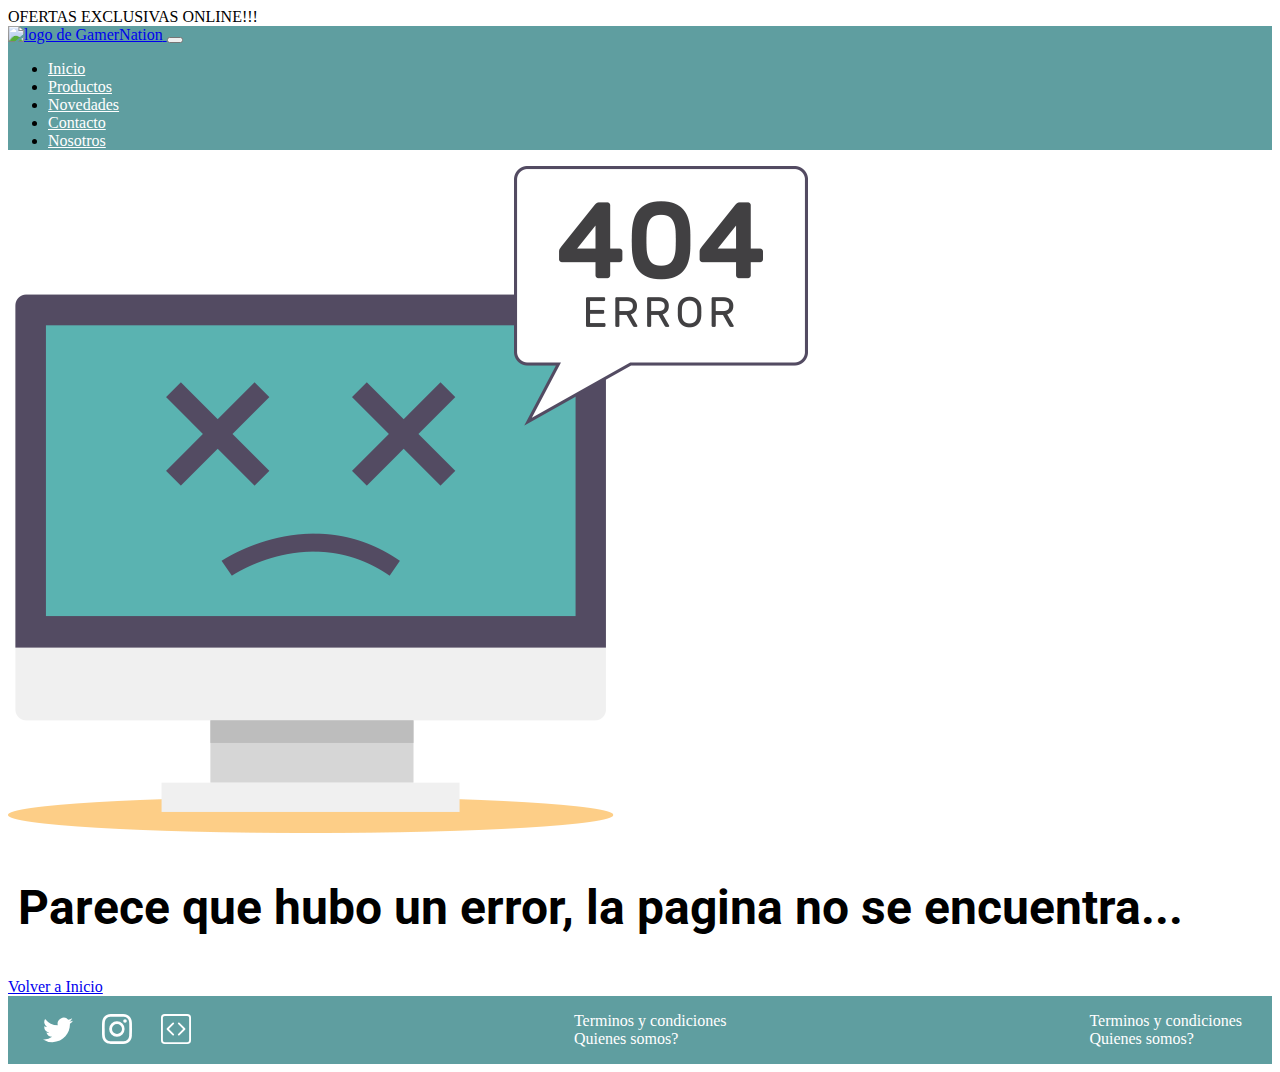
==== pages/error404.html @ 4b6ba261 "trabajo final" ====
<!doctype html>
<html lang="en">
  <head>
    <meta charset="utf-8">
    <meta name="viewport" content="width=device-width, initial-scale=1">
    <meta name="desciption" content="Error404">
    <meta name="author" content="Leandro Daniel Morales">
    <meta name="keywords" content="Error404">
    <meta name="copyright" content="GamerNation 2023">
    <title>Error404 - GamerNation</title>
    <link rel="shortcut icon" href="../img/logo/logo.png" type="image/x-icon">
    <link href="https://cdn.jsdelivr.net/npm/bootstrap@5.3.0-alpha3/dist/css/bootstrap.min.css" rel="stylesheet" integrity="sha384-KK94CHFLLe+nY2dmCWGMq91rCGa5gtU4mk92HdvYe+M/SXH301p5ILy+dN9+nJOZ" crossorigin="anonymous">
    <link rel="stylesheet" href="../css/style.css">
  </head>
  <body>
    <div class="py-2 text-center text-secondary bg-white">
        OFERTAS EXCLUSIVAS ONLINE!!!
      </div>
      <nav class="navbar navbar-expand-lg botonera sticky-top">
          <div class="container-fluid">
              <a class="navbar-brand mx-auto" href="../index.html">
                  <img src="../img/logo/logo.png" alt="logo de GamerNation">
              </a>
              <button class="navbar-toggler" type="button" data-bs-toggle="collapse" data-bs-target="#navbarSupportedContent" aria-controls="navbarSupportedContent" aria-expanded="false" aria-label="Toggle navigation">
              <span class="navbar-toggler-icon"></span>
              </button>
              <div class="collapse navbar-collapse" id="navbarSupportedContent">
                  <ul class="navbar-nav ms-auto mb-2 mb-lg-0">
                      <li class="nav-item">
                          <a class="nav-link" href="../index.html">Inicio</a>
                      </li>
                      <li class="nav-item">
                          <a class="nav-link" href="productos.html">Productos</a>
                      </li>
                      <li class="nav-item">
                          <a class="nav-link" href="novedades.html">Novedades</a>
                      </li>
                      <li class="nav-item">
                          <a class="nav-link" href="contacto.html">Contacto</a>
                      </li>
                      <li class="nav-item">
                          <a class="nav-link" href="nosotros.html">Nosotros</a>
                      </li>
                  </ul>
          </div>
      </div>
      </nav>
      <div class="error">
        <img src="../img/error404/404-error.png" alt="imagen del error404" class="imagen">
        <h1>Parece que hubo un error, la pagina no se encuentra...</h1>
        <div>
            <a href="../index.html" class="btn bg-btn w-100">Volver a Inicio</a>
        </div>
      </div>
      <footer>
        <div class="expand-lg">
          <a href="https://twitter.com" target="_blank">
            <svg xmlns="http://www.w3.org/2000/svg" class="bi bi-twitter" viewBox="0 0 16 16">
                <path d="M5.026 15c6.038 0 9.341-5.003 9.341-9.334 0-.14 0-.282-.006-.422A6.685 6.685 0 0 0 16 3.542a6.658 6.658 0 0 1-1.889.518 3.301 3.301 0 0 0 1.447-1.817 6.533 6.533 0 0 1-2.087.793A3.286 3.286 0 0 0 7.875 6.03a9.325 9.325 0 0 1-6.767-3.429 3.289 3.289 0 0 0 1.018 4.382A3.323 3.323 0 0 1 .64 6.575v.045a3.288 3.288 0 0 0 2.632 3.218 3.203 3.203 0 0 1-.865.115 3.23 3.23 0 0 1-.614-.057 3.283 3.283 0 0 0 3.067 2.277A6.588 6.588 0 0 1 .78 13.58a6.32 6.32 0 0 1-.78-.045A9.344 9.344 0 0 0 5.026 15z"/>
            </svg>
          </a>
          <a href="https://instagram.com" target="_blank">
            <svg xmlns="http://www.w3.org/2000/svg" class="bi bi-instagram" viewBox="0 0 16 16">
                <path d="M8 0C5.829 0 5.556.01 4.703.048 3.85.088 3.269.222 2.76.42a3.917 3.917 0 0 0-1.417.923A3.927 3.927 0 0 0 .42 2.76C.222 3.268.087 3.85.048 4.7.01 5.555 0 5.827 0 8.001c0 2.172.01 2.444.048 3.297.04.852.174 1.433.372 1.942.205.526.478.972.923 1.417.444.445.89.719 1.416.923.51.198 1.09.333 1.942.372C5.555 15.99 5.827 16 8 16s2.444-.01 3.298-.048c.851-.04 1.434-.174 1.943-.372a3.916 3.916 0 0 0 1.416-.923c.445-.445.718-.891.923-1.417.197-.509.332-1.09.372-1.942C15.99 10.445 16 10.173 16 8s-.01-2.445-.048-3.299c-.04-.851-.175-1.433-.372-1.941a3.926 3.926 0 0 0-.923-1.417A3.911 3.911 0 0 0 13.24.42c-.51-.198-1.092-.333-1.943-.372C10.443.01 10.172 0 7.998 0h.003zm-.717 1.442h.718c2.136 0 2.389.007 3.232.046.78.035 1.204.166 1.486.275.373.145.64.319.92.599.28.28.453.546.598.92.11.281.24.705.275 1.485.039.843.047 1.096.047 3.231s-.008 2.389-.047 3.232c-.035.78-.166 1.203-.275 1.485a2.47 2.47 0 0 1-.599.919c-.28.28-.546.453-.92.598-.28.11-.704.24-1.485.276-.843.038-1.096.047-3.232.047s-2.39-.009-3.233-.047c-.78-.036-1.203-.166-1.485-.276a2.478 2.478 0 0 1-.92-.598 2.48 2.48 0 0 1-.6-.92c-.109-.281-.24-.705-.275-1.485-.038-.843-.046-1.096-.046-3.233 0-2.136.008-2.388.046-3.231.036-.78.166-1.204.276-1.486.145-.373.319-.64.599-.92.28-.28.546-.453.92-.598.282-.11.705-.24 1.485-.276.738-.034 1.024-.044 2.515-.045v.002zm4.988 1.328a.96.96 0 1 0 0 1.92.96.96 0 0 0 0-1.92zm-4.27 1.122a4.109 4.109 0 1 0 0 8.217 4.109 4.109 0 0 0 0-8.217zm0 1.441a2.667 2.667 0 1 1 0 5.334 2.667 2.667 0 0 1 0-5.334z"/>
            </svg>
          </a>
          <a href="https://coderhouse.com" target="_blank">
            <svg xmlns="http://www.w3.org/2000/svg" class="bi bi-code-square" viewBox="0 0 16 16">
                <path d="M14 1a1 1 0 0 1 1 1v12a1 1 0 0 1-1 1H2a1 1 0 0 1-1-1V2a1 1 0 0 1 1-1h12zM2 0a2 2 0 0 0-2 2v12a2 2 0 0 0 2 2h12a2 2 0 0 0 2-2V2a2 2 0 0 0-2-2H2z"/>
                <path d="M6.854 4.646a.5.5 0 0 1 0 .708L4.207 8l2.647 2.646a.5.5 0 0 1-.708.708l-3-3a.5.5 0 0 1 0-.708l3-3a.5.5 0 0 1 .708 0zm2.292 0a.5.5 0 0 0 0 .708L11.793 8l-2.647 2.646a.5.5 0 0 0 .708.708l3-3a.5.5 0 0 0 0-.708l-3-3a.5.5 0 0 0-.708 0z"/>
            </svg>
          </a>
        </div>    
        <ul>
            <li>
                <a href="error404.html">Terminos y condiciones</a>
            </li>
            <li>
                <a href="error404.html">Quienes somos?</a>
            </li>
        </ul>
        <ul>
            <li>
                <a href="error404.html">Terminos y condiciones</a>
            </li>
            <li>
                <a href="error404.html">Quienes somos?</a>
            </li>
        </ul>
    </footer>
<script src="https://cdn.jsdelivr.net/npm/bootstrap@5.3.0-alpha3/dist/js/bootstrap.bundle.min.js" integrity="sha384-ENjdO4Dr2bkBIFxQpeoTz1HIcje39Wm4jDKdf19U8gI4ddQ3GYNS7NTKfAdVQSZe" crossorigin="anonymous"></script>
</body>
</html>
---- css/style.css ----
@import url("https://fonts.googleapis.com/css2?family=Roboto:ital,wght@0,400;1,300&display=swap");
.btn-gral, .btn-compra {
  padding: 10px;
  display: flex;
  justify-content: center;
  align-items: center;
  font-size: 1em;
  background-color: cadetblue;
  color: white;
}

.btn-compra {
  border-color: black;
}

h1 {
  font-family: "Roboto", sans-serif;
  font-size: 3em;
  padding: 10px;
  color: black;
}

p {
  font-family: "Roboto", sans-serif;
  font-size: 1.2em;
  padding: 5px;
  color: gray;
}

* {
  box-sizing: border-box;
}

body {
  background-image: url(../img/patron-fondo/patron-fondo.png);
  background-attachment: fixed;
}

label {
  font-size: 1.2em;
}

header img {
  width: 100%;
}

.botonera {
  background-color: cadetblue;
}
.botonera li a {
  color: white;
  font-size: 1em;
  background-image: linear-gradient(currentColor, currentColor);
  background-position: 0% 100%;
  background-repeat: no-repeat;
  background-size: 0% 2px;
  transition: background-size 0.3s;
}
.botonera li a:hover {
  background-size: 100% 2px;
}

.filters a {
  color: black;
  font-size: 1.2em;
  text-decoration: none;
  margin-bottom: 4px;
  text-transform: lowercase;
}
.filters span {
  display: block;
  color: rgb(0, 0, 0);
  margin: 10px 0;
  letter-spacing: 1px;
}
.filters select {
  color: black;
  border: none;
  background-color: white;
  margin-bottom: 10px;
  font-size: 1.2em;
}
.filters li {
  padding-left: 10px;
  list-style: none;
}

.actions {
  justify-content: flex-end;
}
.actions button {
  margin-left: 10px;
  background-color: cadetblue;
  color: white;
  padding: 9px;
  border: solid 1px;
  border-radius: 3px;
}
.actions input {
  padding: 8px;
  border-radius: 3px;
  border: solid 1px;
  color: gray;
  background-color: rgb(243, 245, 245);
}

footer {
  padding: 0 30px;
  display: flex;
  justify-content: space-between;
  align-items: center;
  background-color: cadetblue;
}

footer a {
  text-decoration: none;
}

footer svg {
  padding: 5px;
  width: 40px;
  margin-top: 2px;
  fill: white;
  margin-right: 15px;
}

footer ul {
  list-style: none;
}

footer ul li a {
  text-decoration: none;
  font-size: 1em;
  color: white;
}

@media (width < 768px) {
  .tiendA {
    grid-template-columns: 1fr;
    grid-template-rows: repeat(3, auto);
    grid-template-areas: "actions" "filters" "monitor" "mouse" "teclado";
  }
  .tienda section {
    margin: 10px;
    text-align: start;
    justify-content: start;
  }
  .tienda .monitor {
    flex-direction: column;
    border: solid gray 1px;
    padding-top: 5px;
    background-color: white;
  }
  .tienda .mouse {
    flex-direction: column;
    border: solid gray 1px;
    padding-top: 10px;
    background-color: white;
  }
  .tienda .teclado {
    flex-direction: column;
    border: solid gray 1px;
    background-color: white;
  }
  .actions {
    justify-content: center;
    margin-top: 5px;
  }
  .actions input {
    width: auto;
    background-color: white;
    font-size: 1.2em;
    border: solid 1px gray;
  }
  .actions button svg {
    width: 30px;
  }
  .filters span,
  .filters ul,
  .filters label,
  .filters input[type=checkbox] {
    display: none;
  }
}

/*# sourceMappingURL=style.css.map */
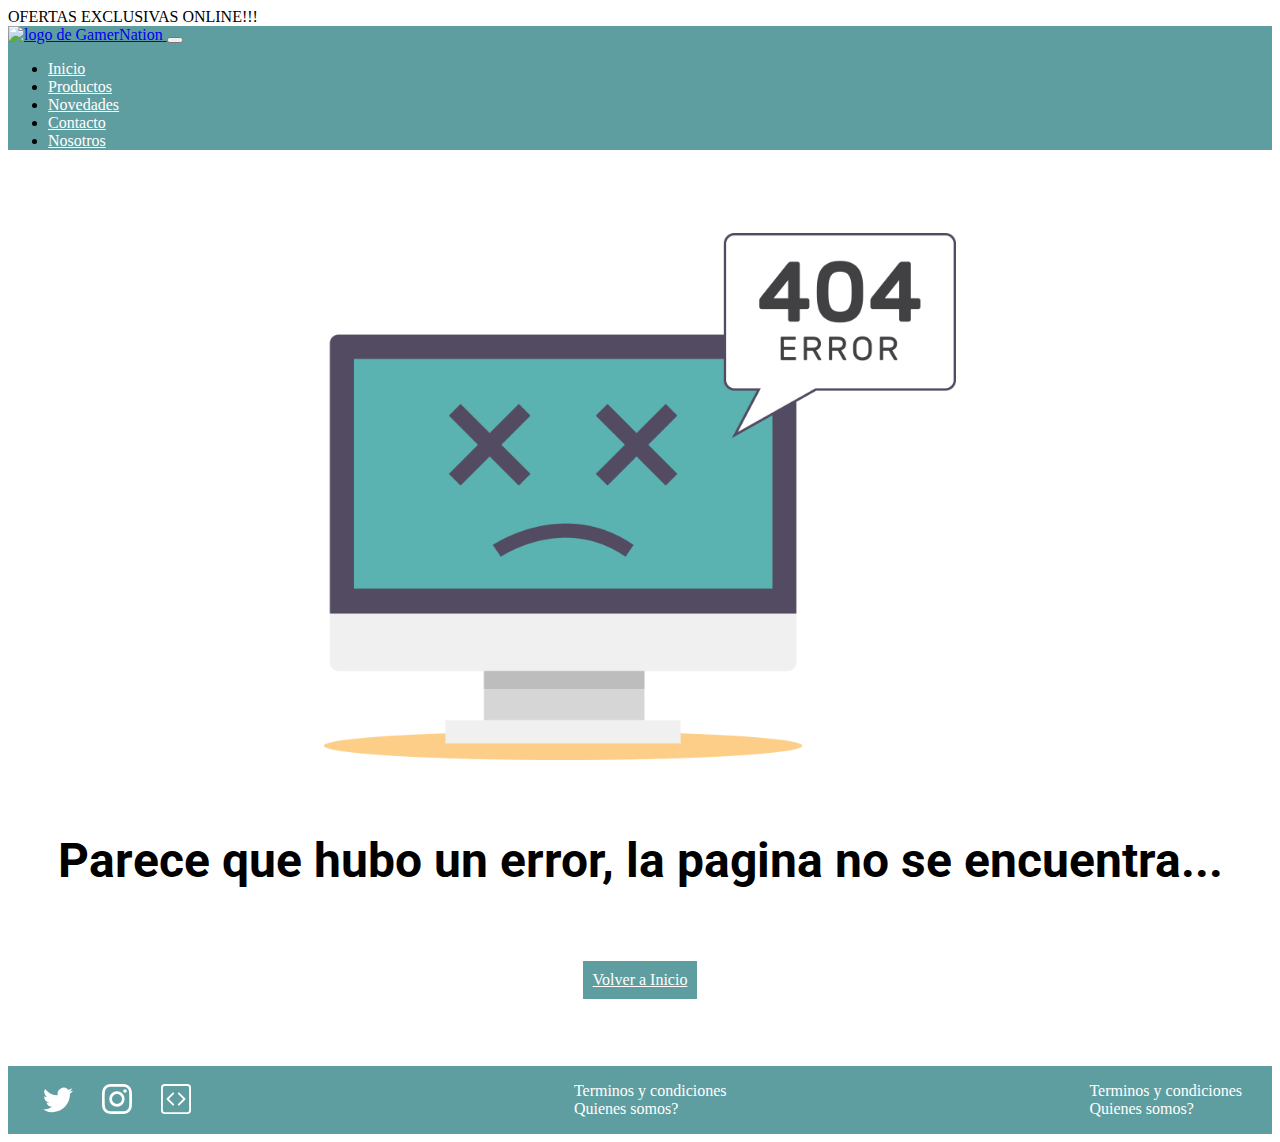
==== commit d5c635f1: "reintento" ====
--- a/pages/error404.html
+++ b/pages/error404.html
@@ -1,6 +1,6 @@
 <!doctype html>
 <html lang="en">
-  <head>
+<head>
     <meta charset="utf-8">
     <meta name="viewport" content="width=device-width, initial-scale=1">
     <meta name="desciption" content="Error404">
@@ -11,65 +11,65 @@
     <link rel="shortcut icon" href="../img/logo/logo.png" type="image/x-icon">
     <link href="https://cdn.jsdelivr.net/npm/bootstrap@5.3.0-alpha3/dist/css/bootstrap.min.css" rel="stylesheet" integrity="sha384-KK94CHFLLe+nY2dmCWGMq91rCGa5gtU4mk92HdvYe+M/SXH301p5ILy+dN9+nJOZ" crossorigin="anonymous">
     <link rel="stylesheet" href="../css/style.css">
-  </head>
-  <body>
+</head>
+<body>
     <div class="py-2 text-center text-secondary bg-white">
         OFERTAS EXCLUSIVAS ONLINE!!!
-      </div>
-      <nav class="navbar navbar-expand-lg botonera sticky-top">
-          <div class="container-fluid">
-              <a class="navbar-brand mx-auto" href="../index.html">
-                  <img src="../img/logo/logo.png" alt="logo de GamerNation">
-              </a>
-              <button class="navbar-toggler" type="button" data-bs-toggle="collapse" data-bs-target="#navbarSupportedContent" aria-controls="navbarSupportedContent" aria-expanded="false" aria-label="Toggle navigation">
-              <span class="navbar-toggler-icon"></span>
-              </button>
-              <div class="collapse navbar-collapse" id="navbarSupportedContent">
-                  <ul class="navbar-nav ms-auto mb-2 mb-lg-0">
-                      <li class="nav-item">
-                          <a class="nav-link" href="../index.html">Inicio</a>
-                      </li>
-                      <li class="nav-item">
-                          <a class="nav-link" href="productos.html">Productos</a>
-                      </li>
-                      <li class="nav-item">
-                          <a class="nav-link" href="novedades.html">Novedades</a>
-                      </li>
-                      <li class="nav-item">
-                          <a class="nav-link" href="contacto.html">Contacto</a>
-                      </li>
-                      <li class="nav-item">
-                          <a class="nav-link" href="nosotros.html">Nosotros</a>
-                      </li>
-                  </ul>
-          </div>
-      </div>
-      </nav>
-      <div class="error">
+    </div>
+    <nav class="navbar navbar-expand-lg botonera sticky-top">
+        <div class="container-fluid">
+            <a class="navbar-brand mx-auto" href="../index.html">
+                <img src="../img/logo/logo.png" alt="logo de GamerNation">
+            </a>
+            <button class="navbar-toggler" type="button" data-bs-toggle="collapse" data-bs-target="#navbarSupportedContent" aria-controls="navbarSupportedContent" aria-expanded="false" aria-label="Toggle navigation">
+            <span class="navbar-toggler-icon"></span>
+            </button>
+            <div class="collapse navbar-collapse" id="navbarSupportedContent">
+                <ul class="navbar-nav ms-auto mb-2 mb-lg-0">
+                    <li class="nav-item">
+                        <a class="nav-link" href="../index.html">Inicio</a>
+                    </li>
+                    <li class="nav-item">
+                        <a class="nav-link" href="productos.html">Productos</a>
+                    </li>
+                    <li class="nav-item">
+                        <a class="nav-link" href="novedades.html">Novedades</a>
+                    </li>
+                    <li class="nav-item">
+                        <a class="nav-link" href="contacto.html">Contacto</a>
+                    </li>
+                    <li class="nav-item">
+                        <a class="nav-link" href="nosotros.html">Nosotros</a>
+                    </li>
+                </ul>
+        </div>
+        </div>
+        </nav>
+    <div class="error">
         <img src="../img/error404/404-error.png" alt="imagen del error404" class="imagen">
         <h1>Parece que hubo un error, la pagina no se encuentra...</h1>
         <div>
-            <a href="../index.html" class="btn bg-btn w-100">Volver a Inicio</a>
+            <a href="../index.html" class="btn btn-gral w-100">Volver a Inicio</a>
         </div>
-      </div>
-      <footer>
+    </div>
+    <footer>
         <div class="expand-lg">
-          <a href="https://twitter.com" target="_blank">
+        <a href="https://twitter.com" target="_blank">
             <svg xmlns="http://www.w3.org/2000/svg" class="bi bi-twitter" viewBox="0 0 16 16">
                 <path d="M5.026 15c6.038 0 9.341-5.003 9.341-9.334 0-.14 0-.282-.006-.422A6.685 6.685 0 0 0 16 3.542a6.658 6.658 0 0 1-1.889.518 3.301 3.301 0 0 0 1.447-1.817 6.533 6.533 0 0 1-2.087.793A3.286 3.286 0 0 0 7.875 6.03a9.325 9.325 0 0 1-6.767-3.429 3.289 3.289 0 0 0 1.018 4.382A3.323 3.323 0 0 1 .64 6.575v.045a3.288 3.288 0 0 0 2.632 3.218 3.203 3.203 0 0 1-.865.115 3.23 3.23 0 0 1-.614-.057 3.283 3.283 0 0 0 3.067 2.277A6.588 6.588 0 0 1 .78 13.58a6.32 6.32 0 0 1-.78-.045A9.344 9.344 0 0 0 5.026 15z"/>
             </svg>
-          </a>
-          <a href="https://instagram.com" target="_blank">
+        </a>
+        <a href="https://instagram.com" target="_blank">
             <svg xmlns="http://www.w3.org/2000/svg" class="bi bi-instagram" viewBox="0 0 16 16">
                 <path d="M8 0C5.829 0 5.556.01 4.703.048 3.85.088 3.269.222 2.76.42a3.917 3.917 0 0 0-1.417.923A3.927 3.927 0 0 0 .42 2.76C.222 3.268.087 3.85.048 4.7.01 5.555 0 5.827 0 8.001c0 2.172.01 2.444.048 3.297.04.852.174 1.433.372 1.942.205.526.478.972.923 1.417.444.445.89.719 1.416.923.51.198 1.09.333 1.942.372C5.555 15.99 5.827 16 8 16s2.444-.01 3.298-.048c.851-.04 1.434-.174 1.943-.372a3.916 3.916 0 0 0 1.416-.923c.445-.445.718-.891.923-1.417.197-.509.332-1.09.372-1.942C15.99 10.445 16 10.173 16 8s-.01-2.445-.048-3.299c-.04-.851-.175-1.433-.372-1.941a3.926 3.926 0 0 0-.923-1.417A3.911 3.911 0 0 0 13.24.42c-.51-.198-1.092-.333-1.943-.372C10.443.01 10.172 0 7.998 0h.003zm-.717 1.442h.718c2.136 0 2.389.007 3.232.046.78.035 1.204.166 1.486.275.373.145.64.319.92.599.28.28.453.546.598.92.11.281.24.705.275 1.485.039.843.047 1.096.047 3.231s-.008 2.389-.047 3.232c-.035.78-.166 1.203-.275 1.485a2.47 2.47 0 0 1-.599.919c-.28.28-.546.453-.92.598-.28.11-.704.24-1.485.276-.843.038-1.096.047-3.232.047s-2.39-.009-3.233-.047c-.78-.036-1.203-.166-1.485-.276a2.478 2.478 0 0 1-.92-.598 2.48 2.48 0 0 1-.6-.92c-.109-.281-.24-.705-.275-1.485-.038-.843-.046-1.096-.046-3.233 0-2.136.008-2.388.046-3.231.036-.78.166-1.204.276-1.486.145-.373.319-.64.599-.92.28-.28.546-.453.92-.598.282-.11.705-.24 1.485-.276.738-.034 1.024-.044 2.515-.045v.002zm4.988 1.328a.96.96 0 1 0 0 1.92.96.96 0 0 0 0-1.92zm-4.27 1.122a4.109 4.109 0 1 0 0 8.217 4.109 4.109 0 0 0 0-8.217zm0 1.441a2.667 2.667 0 1 1 0 5.334 2.667 2.667 0 0 1 0-5.334z"/>
             </svg>
-          </a>
-          <a href="https://coderhouse.com" target="_blank">
+        </a>
+        <a href="https://coderhouse.com" target="_blank">
             <svg xmlns="http://www.w3.org/2000/svg" class="bi bi-code-square" viewBox="0 0 16 16">
                 <path d="M14 1a1 1 0 0 1 1 1v12a1 1 0 0 1-1 1H2a1 1 0 0 1-1-1V2a1 1 0 0 1 1-1h12zM2 0a2 2 0 0 0-2 2v12a2 2 0 0 0 2 2h12a2 2 0 0 0 2-2V2a2 2 0 0 0-2-2H2z"/>
                 <path d="M6.854 4.646a.5.5 0 0 1 0 .708L4.207 8l2.647 2.646a.5.5 0 0 1-.708.708l-3-3a.5.5 0 0 1 0-.708l3-3a.5.5 0 0 1 .708 0zm2.292 0a.5.5 0 0 0 0 .708L11.793 8l-2.647 2.646a.5.5 0 0 0 .708.708l3-3a.5.5 0 0 0 0-.708l-3-3a.5.5 0 0 0-.708 0z"/>
             </svg>
-          </a>
+        </a>
         </div>    
         <ul>
             <li>
--- a/css/style.css
+++ b/css/style.css
@@ -1,5 +1,5 @@
 @import url("https://fonts.googleapis.com/css2?family=Roboto:ital,wght@0,400;1,300&display=swap");
-.btn-gral, .btn-compra {
+.btn, .btn-compra {
   padding: 10px;
   display: flex;
   justify-content: center;
@@ -11,6 +11,18 @@
 
 .btn-compra {
   border-color: black;
+}
+
+.imagen{
+  width: 50%;
+}
+.error{
+  height: 100vh;
+  display: flex;
+  flex-direction: column;
+  gap: 30px;
+  align-items: center;
+  justify-content: center;
 }
 
 h1 {
